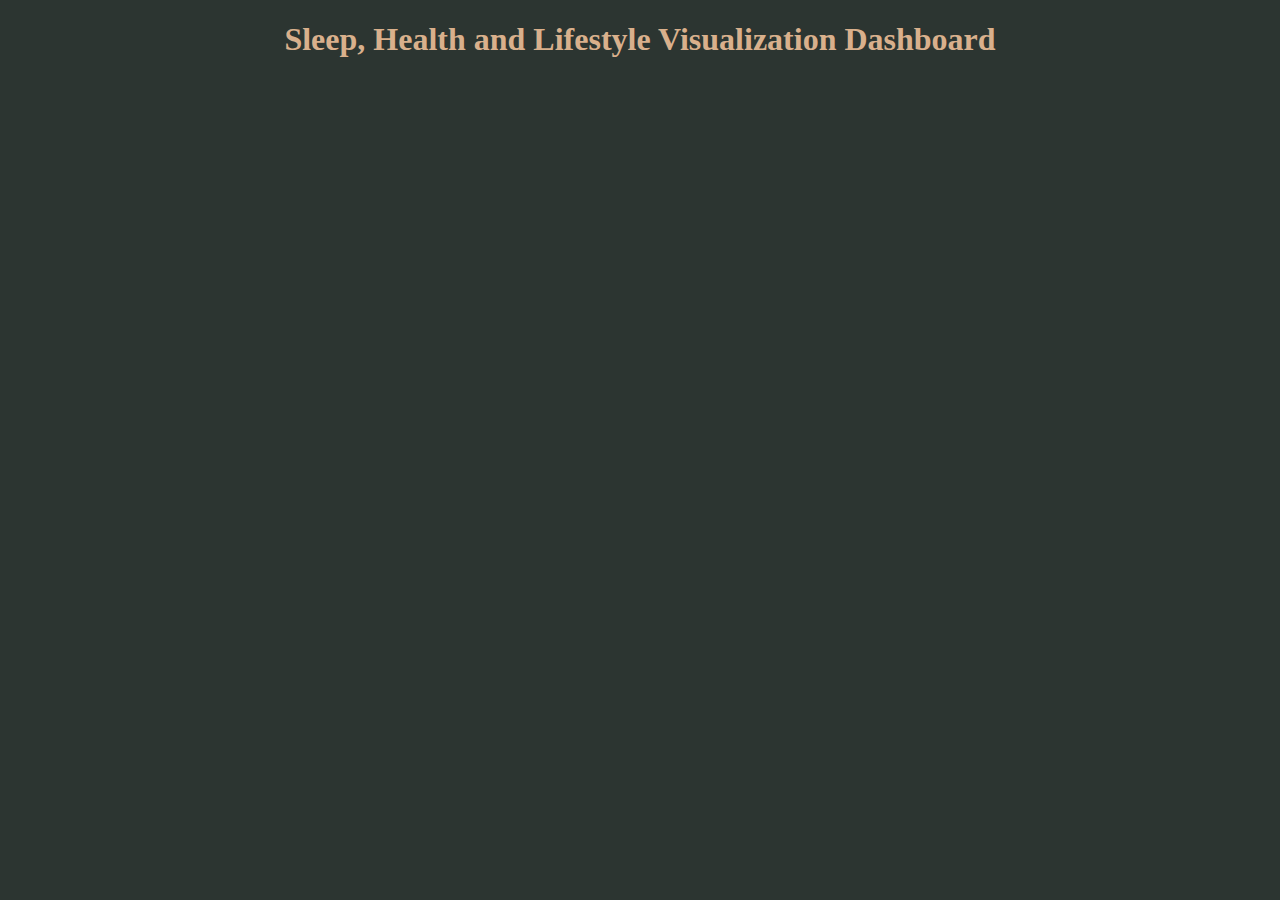
==== index.html @ 1055d044 "Update index.html" ====
<!doctype html>
<html>
  <head>
    <meta charset="UTF-8"/>
    <meta name="viewport" content="width=device-width, initial-scale=1.0">
    <title>
     Visualization website
    </title>
    <link rel="stylesheet" href="styles.css" />
    
   
  </head>
  <body >
    <h1>Sleep, Health and Lifestyle Visualization Dashboard</h1>
    <div class="scrollable-content">
    <div class='tableauPlaceholder' id='viz1711365814265' style='position: absolute'>
      <noscript>
        <a href='#'><img alt='Dashboard 1 ' src='https:&#47;&#47;public.tableau.com&#47;static&#47;images&#47;SD&#47;SDV_Project&#47;Dashboard1&#47;1_rss.png' style='border: none' /></a>
      </noscript>
      <object class='tableauViz'  style='display:none;'>
      <param name='host_url' value='https%3A%2F%2Fpublic.tableau.com%2F' /> 
      <param name='embed_code_version' value='3' />
      <param name='site_root' value='' />
      <param name='name' value='SDV_Project&#47;Dashboard1' />
      <param name='tabs' value='no' />
      <param name='toolbar' value='yes' />
      <param name='static_image' value='https:&#47;&#47;public.tableau.com&#47;static&#47;images&#47;SD&#47;SDV_Project&#47;Dashboard1&#47;1.png' />
      <param name='animate_transition' value='yes' />
      <param name='display_static_image' value='yes' />
      <param name='display_spinner' value='yes' />
      <param name='display_overlay' value='yes' />
      <param name='display_count' value='yes' />
      <param name='language' value='en-GB' />
      </object>
    </div>     
      <script type='text/javascript'>   
          var divElement = document.getElementById('viz1711365814265');       
          var vizElement = divElement.getElementsByTagName('object')[0];       
            if ( divElement.offsetWidth > 800 ) 
              { vizElement.style.width='1000px';vizElement.style.height='827px';}
            else if ( divElement.offsetWidth > 500 )
              { vizElement.style.width='1000px';vizElement.style.height='827px';} 
            else { vizElement.style.width='100%';vizElement.style.height='1027px';}
               var scriptElement = document.createElement('script');    
           scriptElement.src = 'https://public.tableau.com/javascripts/api/viz_v1.js';  
           vizElement.parentNode.insertBefore(scriptElement, vizElement);  
       </script>
   </div>
  </body>
</html>
---- styles.css ----
body {
    margin: 0;
    overflow: hidden;
    font-family: 'Poppins';
    background-color: #2c3531;
}
h1 {
    color: #D9B08C;
    font-size: 4;
    text-align: center;
  }

  /* Custom scrollbar for the whole page */
body::-webkit-scrollbar {
    width: 12px; /* Width of the scrollbar */
}

body::-webkit-scrollbar-track {
    background: #f1f1f1; /* Track color */
}

body::-webkit-scrollbar-thumb {
    background: #888; /* Thumb color */
}

body::-webkit-scrollbar-thumb:hover {
    background: #555; /* Thumb color when hovered */
}

/* Custom scrollbar for elements with the class 'scrollable-content' */
.scrollable-content {
    height: 550px; /* Fixed height */
    overflow-y: scroll; /* Enable vertical scrolling */
}

.scrollable-content::-webkit-scrollbar {
    width: 8px; /* Width of the scrollbar */
}

.scrollable-content::-webkit-scrollbar-track {
    background: #ddd; /* Track color */
}

.scrollable-content::-webkit-scrollbar-thumb {
    background: #666; /* Thumb color */
}

.scrollable-content::-webkit-scrollbar-thumb:hover {
    background: #444; /* Thumb color when hovered */
}
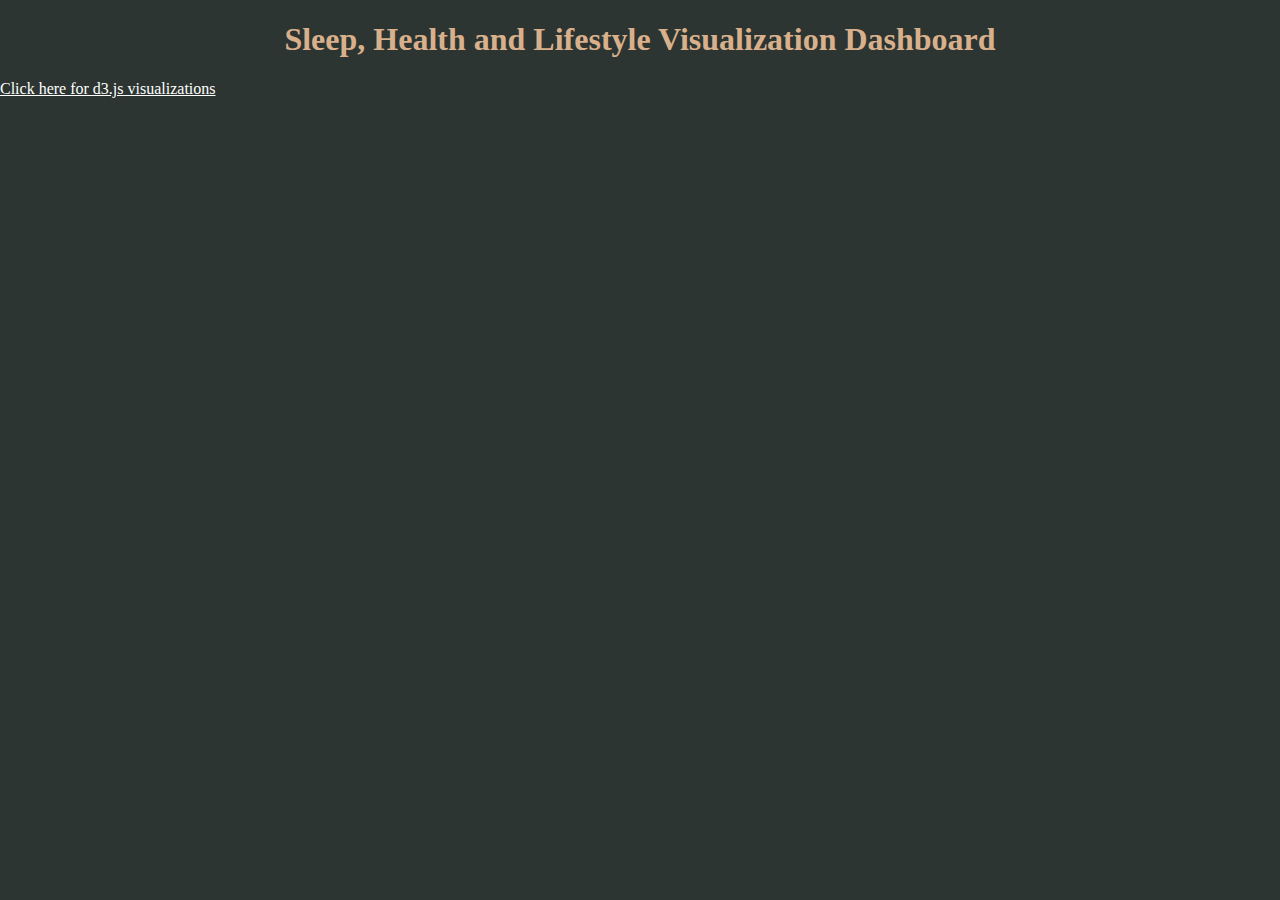
==== commit 7889e0fd: "Add files via upload" ====
--- a/index.html
+++ b/index.html
@@ -7,44 +7,16 @@
      Visualization website
     </title>
     <link rel="stylesheet" href="styles.css" />
+
     
    
   </head>
   <body >
     <h1>Sleep, Health and Lifestyle Visualization Dashboard</h1>
+    <a href="index1.html" >Click here for d3.js visualizations</a>
     <div class="scrollable-content">
-    <div class='tableauPlaceholder' id='viz1711365814265' style='position: absolute'>
-      <noscript>
-        <a href='#'><img alt='Dashboard 1 ' src='https:&#47;&#47;public.tableau.com&#47;static&#47;images&#47;SD&#47;SDV_Project&#47;Dashboard1&#47;1_rss.png' style='border: none' /></a>
-      </noscript>
-      <object class='tableauViz'  style='display:none;'>
-      <param name='host_url' value='https%3A%2F%2Fpublic.tableau.com%2F' /> 
-      <param name='embed_code_version' value='3' />
-      <param name='site_root' value='' />
-      <param name='name' value='SDV_Project&#47;Dashboard1' />
-      <param name='tabs' value='no' />
-      <param name='toolbar' value='yes' />
-      <param name='static_image' value='https:&#47;&#47;public.tableau.com&#47;static&#47;images&#47;SD&#47;SDV_Project&#47;Dashboard1&#47;1.png' />
-      <param name='animate_transition' value='yes' />
-      <param name='display_static_image' value='yes' />
-      <param name='display_spinner' value='yes' />
-      <param name='display_overlay' value='yes' />
-      <param name='display_count' value='yes' />
-      <param name='language' value='en-GB' />
-      </object>
-    </div>     
-      <script type='text/javascript'>   
-          var divElement = document.getElementById('viz1711365814265');       
-          var vizElement = divElement.getElementsByTagName('object')[0];       
-            if ( divElement.offsetWidth > 800 ) 
-              { vizElement.style.width='1000px';vizElement.style.height='827px';}
-            else if ( divElement.offsetWidth > 500 )
-              { vizElement.style.width='1000px';vizElement.style.height='827px';} 
-            else { vizElement.style.width='100%';vizElement.style.height='1027px';}
-               var scriptElement = document.createElement('script');    
-           scriptElement.src = 'https://public.tableau.com/javascripts/api/viz_v1.js';  
-           vizElement.parentNode.insertBefore(scriptElement, vizElement);  
-       </script>
+      <div class='tableauPlaceholder' id='viz1711469325028' style='position: relative'><noscript><a href='#'><img alt='Dashboard 1 ' src='https:&#47;&#47;public.tableau.com&#47;static&#47;images&#47;SD&#47;SDV_Project&#47;Dashboard1&#47;1_rss.png' style='border: none' /></a></noscript><object class='tableauViz'  style='display:none;'><param name='host_url' value='https%3A%2F%2Fpublic.tableau.com%2F' /> <param name='embed_code_version' value='3' /> <param name='site_root' value='' /><param name='name' value='SDV_Project&#47;Dashboard1' /><param name='tabs' value='no' /><param name='toolbar' value='yes' /><param name='static_image' value='https:&#47;&#47;public.tableau.com&#47;static&#47;images&#47;SD&#47;SDV_Project&#47;Dashboard1&#47;1.png' /> <param name='animate_transition' value='yes' /><param name='display_static_image' value='yes' /><param name='display_spinner' value='yes' /><param name='display_overlay' value='yes' /><param name='display_count' value='yes' /><param name='language' value='en-GB' /></object></div>                <script type='text/javascript'>                    var divElement = document.getElementById('viz1711469325028');                    var vizElement = divElement.getElementsByTagName('object')[0];                    if ( divElement.offsetWidth > 800 ) { vizElement.style.width='100%';vizElement.style.height='1051px';} else if ( divElement.offsetWidth > 500 ) { vizElement.style.width='1000px';vizElement.style.height='827px';} else { vizElement.style.width='1000px';vizElement.style.height='827px';}                     var scriptElement = document.createElement('script');                    scriptElement.src = 'https://public.tableau.com/javascripts/api/viz_v1.js';                    vizElement.parentNode.insertBefore(scriptElement, vizElement);                </script>
    </div>
+   
   </body>
 </html>
--- a/styles.css
+++ b/styles.css
@@ -48,3 +48,11 @@
 .scrollable-content::-webkit-scrollbar-thumb:hover {
     background: #444; /* Thumb color when hovered */
 }
+a:link {
+    color: white;
+  }
+  
+  /* visited link */
+  a:visited {
+    color: white;
+  }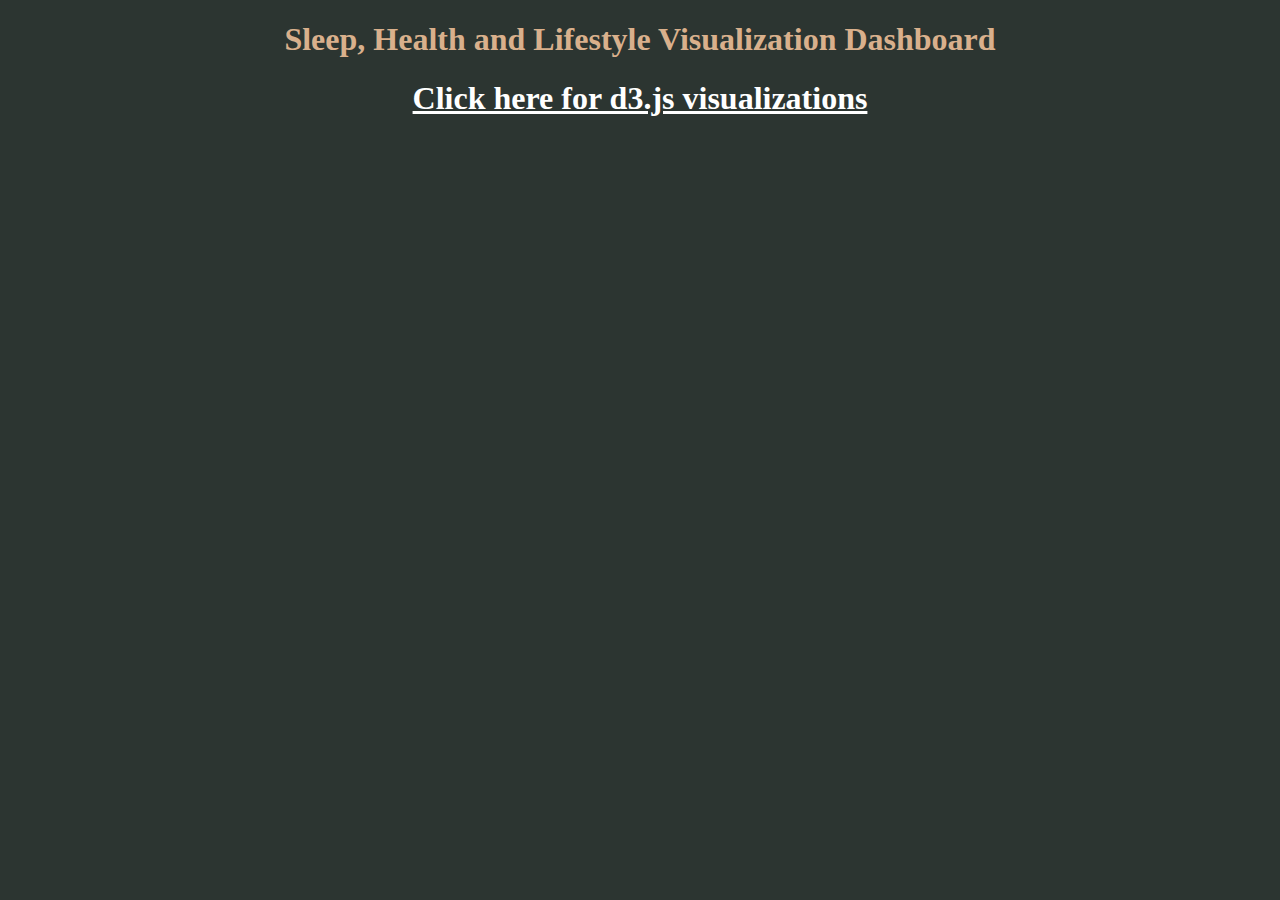
==== commit 1fd30d2b: "Add files via upload" ====
--- a/index.html
+++ b/index.html
@@ -13,7 +13,7 @@
   </head>
   <body >
     <h1>Sleep, Health and Lifestyle Visualization Dashboard</h1>
-    <a href="index1.html" >Click here for d3.js visualizations</a>
+    <h1><a href="index1.html" >Click here for d3.js visualizations</a></h1>
     <div class="scrollable-content">
       <div class='tableauPlaceholder' id='viz1711469325028' style='position: relative'><noscript><a href='#'><img alt='Dashboard 1 ' src='https:&#47;&#47;public.tableau.com&#47;static&#47;images&#47;SD&#47;SDV_Project&#47;Dashboard1&#47;1_rss.png' style='border: none' /></a></noscript><object class='tableauViz'  style='display:none;'><param name='host_url' value='https%3A%2F%2Fpublic.tableau.com%2F' /> <param name='embed_code_version' value='3' /> <param name='site_root' value='' /><param name='name' value='SDV_Project&#47;Dashboard1' /><param name='tabs' value='no' /><param name='toolbar' value='yes' /><param name='static_image' value='https:&#47;&#47;public.tableau.com&#47;static&#47;images&#47;SD&#47;SDV_Project&#47;Dashboard1&#47;1.png' /> <param name='animate_transition' value='yes' /><param name='display_static_image' value='yes' /><param name='display_spinner' value='yes' /><param name='display_overlay' value='yes' /><param name='display_count' value='yes' /><param name='language' value='en-GB' /></object></div>                <script type='text/javascript'>                    var divElement = document.getElementById('viz1711469325028');                    var vizElement = divElement.getElementsByTagName('object')[0];                    if ( divElement.offsetWidth > 800 ) { vizElement.style.width='100%';vizElement.style.height='1051px';} else if ( divElement.offsetWidth > 500 ) { vizElement.style.width='1000px';vizElement.style.height='827px';} else { vizElement.style.width='1000px';vizElement.style.height='827px';}                     var scriptElement = document.createElement('script');                    scriptElement.src = 'https://public.tableau.com/javascripts/api/viz_v1.js';                    vizElement.parentNode.insertBefore(scriptElement, vizElement);                </script>
    </div>
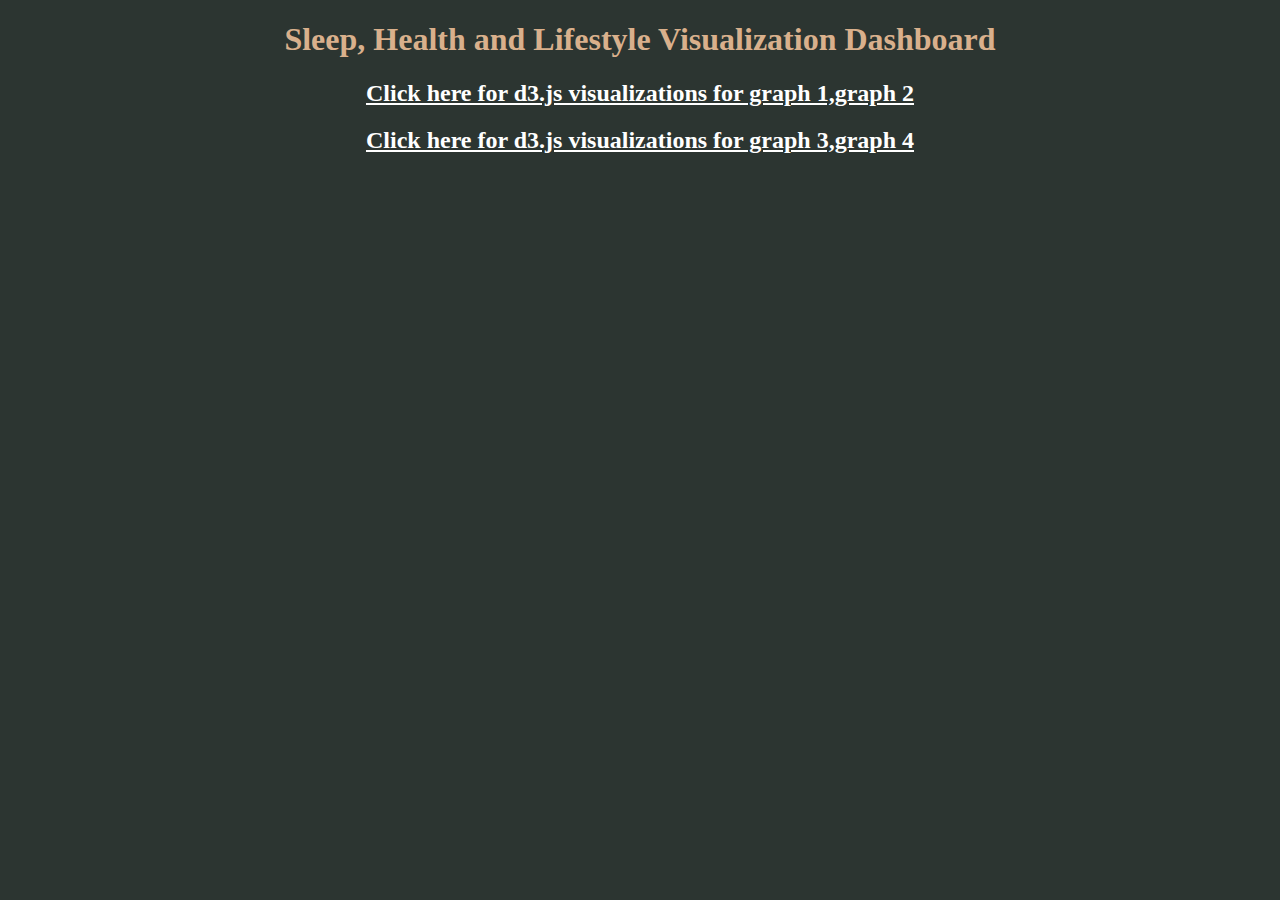
==== commit 66ff164b: "Add files via upload" ====
--- a/index.html
+++ b/index.html
@@ -6,14 +6,13 @@
     <title>
      Visualization website
     </title>
-    <link rel="stylesheet" href="styles.css" />
-
-    
+    <link rel="stylesheet" href="styles.css" />    
    
   </head>
   <body >
     <h1>Sleep, Health and Lifestyle Visualization Dashboard</h1>
-    <h1><a href="index1.html" >Click here for d3.js visualizations</a></h1>
+    <h2><a href="index1.html" >Click here for d3.js visualizations for graph 1,graph 2</a></h2>
+    <h2><a href="index2.html" >Click here for d3.js visualizations for graph 3,graph 4</a></h2>
     <div class="scrollable-content">
       <div class='tableauPlaceholder' id='viz1711469325028' style='position: relative'><noscript><a href='#'><img alt='Dashboard 1 ' src='https:&#47;&#47;public.tableau.com&#47;static&#47;images&#47;SD&#47;SDV_Project&#47;Dashboard1&#47;1_rss.png' style='border: none' /></a></noscript><object class='tableauViz'  style='display:none;'><param name='host_url' value='https%3A%2F%2Fpublic.tableau.com%2F' /> <param name='embed_code_version' value='3' /> <param name='site_root' value='' /><param name='name' value='SDV_Project&#47;Dashboard1' /><param name='tabs' value='no' /><param name='toolbar' value='yes' /><param name='static_image' value='https:&#47;&#47;public.tableau.com&#47;static&#47;images&#47;SD&#47;SDV_Project&#47;Dashboard1&#47;1.png' /> <param name='animate_transition' value='yes' /><param name='display_static_image' value='yes' /><param name='display_spinner' value='yes' /><param name='display_overlay' value='yes' /><param name='display_count' value='yes' /><param name='language' value='en-GB' /></object></div>                <script type='text/javascript'>                    var divElement = document.getElementById('viz1711469325028');                    var vizElement = divElement.getElementsByTagName('object')[0];                    if ( divElement.offsetWidth > 800 ) { vizElement.style.width='100%';vizElement.style.height='1051px';} else if ( divElement.offsetWidth > 500 ) { vizElement.style.width='1000px';vizElement.style.height='827px';} else { vizElement.style.width='1000px';vizElement.style.height='827px';}                     var scriptElement = document.createElement('script');                    scriptElement.src = 'https://public.tableau.com/javascripts/api/viz_v1.js';                    vizElement.parentNode.insertBefore(scriptElement, vizElement);                </script>
    </div>
--- a/styles.css
+++ b/styles.css
@@ -10,6 +10,12 @@
     text-align: center;
   }
 
+  h2{
+    color: #D9B08C;
+    text-align: center;
+    font-family: 'Poppins';
+
+  }
   /* Custom scrollbar for the whole page */
 body::-webkit-scrollbar {
     width: 12px; /* Width of the scrollbar */
@@ -29,7 +35,7 @@
 
 /* Custom scrollbar for elements with the class 'scrollable-content' */
 .scrollable-content {
-    height: 550px; /* Fixed height */
+    height: 580px; /* Fixed height */
     overflow-y: scroll; /* Enable vertical scrolling */
 }
 
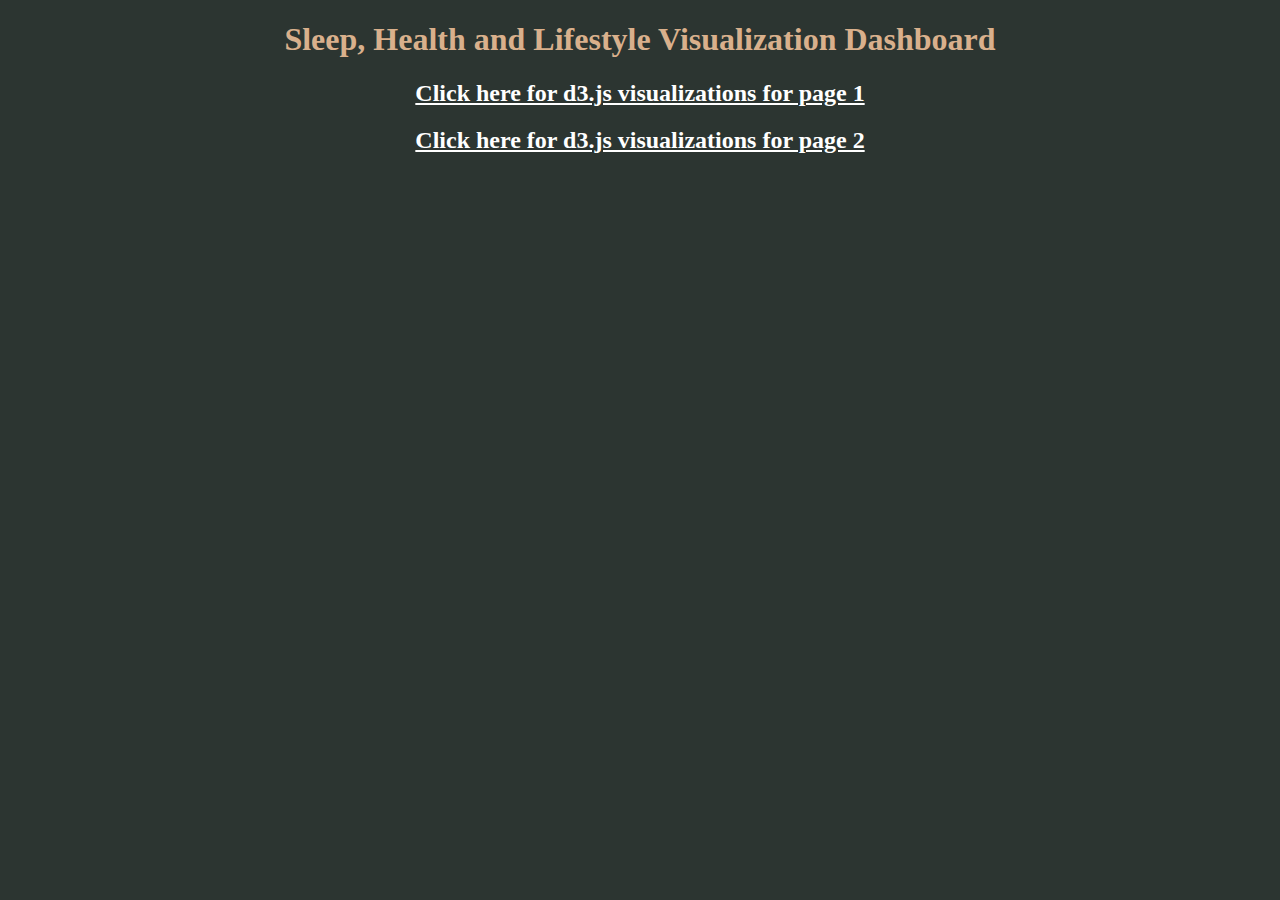
==== commit ae4d530c: "Update index.html" ====
--- a/index.html
+++ b/index.html
@@ -11,8 +11,8 @@
   </head>
   <body >
     <h1>Sleep, Health and Lifestyle Visualization Dashboard</h1>
-    <h2><a href="index1.html" >Click here for d3.js visualizations for graph 1,graph 2</a></h2>
-    <h2><a href="index2.html" >Click here for d3.js visualizations for graph 3,graph 4</a></h2>
+    <h2><a href="index1.html" >Click here for d3.js visualizations for page 1</a></h2>
+    <h2><a href="index2.html" >Click here for d3.js visualizations for page 2</a></h2>
     <div class="scrollable-content">
       <div class='tableauPlaceholder' id='viz1711469325028' style='position: relative'><noscript><a href='#'><img alt='Dashboard 1 ' src='https:&#47;&#47;public.tableau.com&#47;static&#47;images&#47;SD&#47;SDV_Project&#47;Dashboard1&#47;1_rss.png' style='border: none' /></a></noscript><object class='tableauViz'  style='display:none;'><param name='host_url' value='https%3A%2F%2Fpublic.tableau.com%2F' /> <param name='embed_code_version' value='3' /> <param name='site_root' value='' /><param name='name' value='SDV_Project&#47;Dashboard1' /><param name='tabs' value='no' /><param name='toolbar' value='yes' /><param name='static_image' value='https:&#47;&#47;public.tableau.com&#47;static&#47;images&#47;SD&#47;SDV_Project&#47;Dashboard1&#47;1.png' /> <param name='animate_transition' value='yes' /><param name='display_static_image' value='yes' /><param name='display_spinner' value='yes' /><param name='display_overlay' value='yes' /><param name='display_count' value='yes' /><param name='language' value='en-GB' /></object></div>                <script type='text/javascript'>                    var divElement = document.getElementById('viz1711469325028');                    var vizElement = divElement.getElementsByTagName('object')[0];                    if ( divElement.offsetWidth > 800 ) { vizElement.style.width='100%';vizElement.style.height='1051px';} else if ( divElement.offsetWidth > 500 ) { vizElement.style.width='1000px';vizElement.style.height='827px';} else { vizElement.style.width='1000px';vizElement.style.height='827px';}                     var scriptElement = document.createElement('script');                    scriptElement.src = 'https://public.tableau.com/javascripts/api/viz_v1.js';                    vizElement.parentNode.insertBefore(scriptElement, vizElement);                </script>
    </div>
